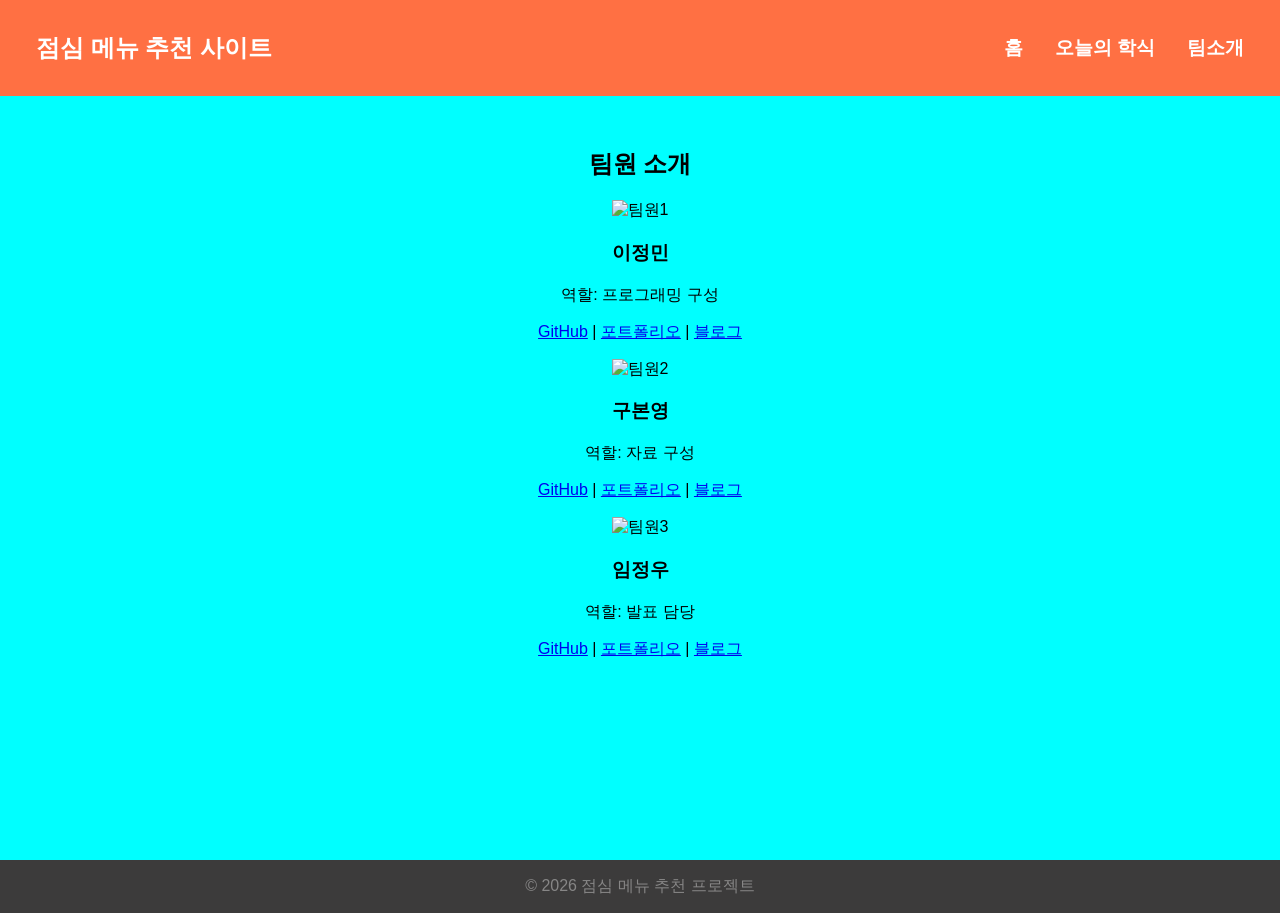
==== team.html @ a855310a "1st" ====
<!doctype html>
<html lang="ko">
  <head>
    <meta charset="UTF-8" />
    <title>팀 소개</title>
    <link rel="stylesheet" href="style.css" />
  </head>
  <body>
    <header>
      <div class="header-container">
        <h1>점심 메뉴 추천 사이트</h1>
        <nav>
          <ul>
            <li><a href="index.html">홈</a></li>
            <li>
              <a
                href="https://joongbu.ac.kr/diet/index.es?mid=a10406030000&p=C&d=2026-04-07"
                >오늘의 학식</a
              >
            </li>
            <li><a href="team.html">팀소개</a></li>
          </ul>
        </nav>
      </div>
    </header>

    <main>
      <section class="team">
        <h2>팀원 소개</h2>
        <div class="team-grid">
          <div class="team-card">
            <img src="images/member1.jpg" alt="팀원1" />
            <h3>이정민</h3>
            <p>역할: 프로그래밍 구성</p>
            <p>
              <a href="https://github.com/member1" target="_blank">GitHub</a> |
              <a href="https://portfolio-member1.com" target="_blank"
                >포트폴리오</a
              >
              |
              <a href="https://blog-member1.com" target="_blank">블로그</a>
            </p>
          </div>

          <div class="team-card">
            <img src="images/member2.jpg" alt="팀원2" />
            <h3>구본영</h3>
            <p>역할: 자료 구성</p>
            <p>
              <a href="https://github.com/member2" target="_blank">GitHub</a> |
              <a href="https://portfolio-member2.com" target="_blank"
                >포트폴리오</a
              >
              |
              <a href="https://blog-member2.com" target="_blank">블로그</a>
            </p>
          </div>

          <div class="team-card">
            <img src="images/member3.jpg" alt="팀원3" />
            <h3>임정우</h3>
            <p>역할: 발표 담당</p>
            <p>
              <a href="https://github.com/member3" target="_blank">GitHub</a> |
              <a href="https://portfolio-member3.com" target="_blank"
                >포트폴리오</a
              >
              |
              <a href="https://blog-member3.com" target="_blank">블로그</a>
            </p>
          </div>
        </div>
      </section>
    </main>

    <footer>
      <p>© 2026 점심 메뉴 추천 프로젝트</p>
    </footer>
  </body>
</html>
---- style.css ----
body {
  font-family: 'Arial', sans-serif;
  margin: 0;
  padding: 0;
}

header {
  background-color: #ff7043;
  color: white;
  padding: 1rem;
  text-align: center;
}

.header-container {
  display: flex;
  justify-content: space-between;
  align-items: center;
  margin: 0 auto;
}

header h1 {
  margin-left: 20px;
  font-size: 1.5rem;
}

main {
  height: 700px;
  background-color: aqua;
}

footer {
  margin: 0;
  background-color: rgb(60, 59, 59);
  color: rgba(255, 255, 255, 0.385);
  text-align: center;
  padding: 1rem;
}

footer p {
  margin: 0; /* 기본 여백 제거 */
}

nav ul {
  font-size: larger;
  list-style: none;
  margin-right: 20px;
  display: flex;
  justify-content: right;
  gap: 2rem;
}

nav a {
  color: white;
  text-decoration: none;
  font-weight: bold;
}

nav a:hover {
  text-decoration: underline;
}

main {
  padding: 2rem;
  text-align: center;
}

.menu-grid {
  display: grid;
  grid-template-columns: repeat(auto-fit, minmax(200px, 1fr));
  gap: 1rem;
}

.menu-card {
  border: 1px solid #ddd;
  border-radius: 8px;
  padding: 1rem;
  background-color: #f9f9f9;
}

.menu-card img {
  max-width: 100%;
  border-radius: 8px;
}

/* 반응형 */
@media (max-width: 600px) {
  nav ul {
    flex-direction: column;
  }
}

.menu-card {
  border: 1px solid #ddd;
  border-radius: 8px;
  padding: 1rem;
  background-color: #fff;
  max-width: 300px;
  margin: 1rem auto;
  text-align: center;
  box-shadow: 0 4px 8px rgba(0, 0, 0, 0.1);
  opacity: 0;
  transform: scale(0.8);
  transition: all 0.5s ease;
}

.menu-card img {
  max-width: 100%;
  border-radius: 8px;
}

.menu-card.show {
  opacity: 1;
  transform: scale(1);
}

.hidden {
  display: none;
}
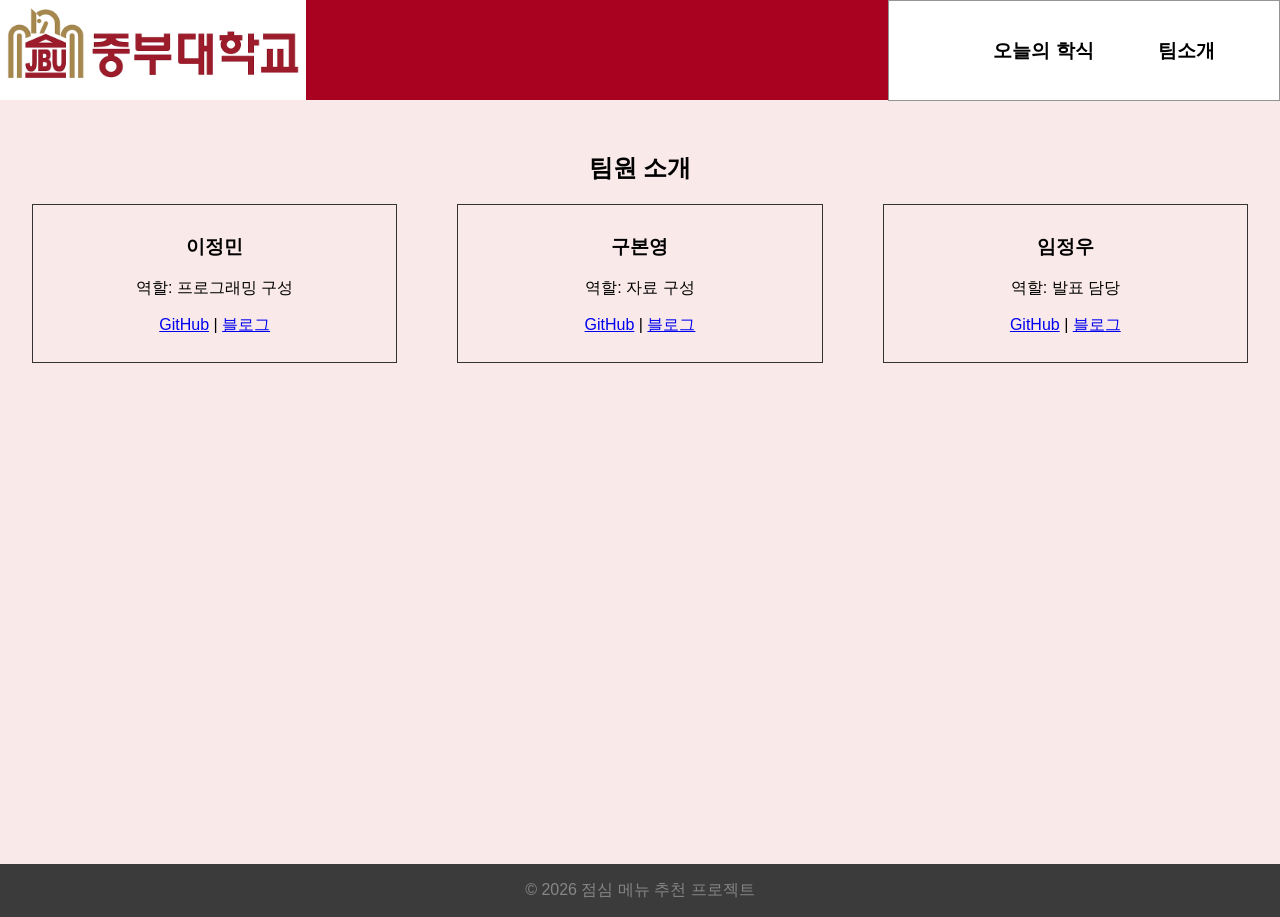
==== commit 1d14deee: "first commit" ====
--- a/team.html
+++ b/team.html
@@ -8,10 +8,9 @@
   <body>
     <header>
       <div class="header-container">
-        <h1>점심 메뉴 추천 사이트</h1>
+        <a href="index.html"> <img src="img/다운로드.jfif" alt="" /></a>
         <nav>
           <ul>
-            <li><a href="index.html">홈</a></li>
             <li>
               <a
                 href="https://joongbu.ac.kr/diet/index.es?mid=a10406030000&p=C&d=2026-04-07"
@@ -27,46 +26,35 @@
     <main>
       <section class="team">
         <h2>팀원 소개</h2>
-        <div class="team-grid">
+        <div class="team-flex">
           <div class="team-card">
-            <img src="images/member1.jpg" alt="팀원1" />
             <h3>이정민</h3>
             <p>역할: 프로그래밍 구성</p>
             <p>
-              <a href="https://github.com/member1" target="_blank">GitHub</a> |
-              <a href="https://portfolio-member1.com" target="_blank"
-                >포트폴리오</a
-              >
-              |
-              <a href="https://blog-member1.com" target="_blank">블로그</a>
+              <a href="https://github.com/initalk" target="_blank">GitHub</a> |
+              <a href="https://blog.naver.com/initalk">블로그</a>
             </p>
           </div>
 
           <div class="team-card">
-            <img src="images/member2.jpg" alt="팀원2" />
             <h3>구본영</h3>
             <p>역할: 자료 구성</p>
             <p>
-              <a href="https://github.com/member2" target="_blank">GitHub</a> |
-              <a href="https://portfolio-member2.com" target="_blank"
-                >포트폴리오</a
+              <a href="https://github.com/kubonyoung" target="_blank">GitHub</a>
+              |
+              <a href="https://blog.naver.com/youngyoung391" target="_blank"
+                >블로그</a
               >
-              |
-              <a href="https://blog-member2.com" target="_blank">블로그</a>
             </p>
           </div>
 
           <div class="team-card">
-            <img src="images/member3.jpg" alt="팀원3" />
             <h3>임정우</h3>
             <p>역할: 발표 담당</p>
             <p>
-              <a href="https://github.com/member3" target="_blank">GitHub</a> |
-              <a href="https://portfolio-member3.com" target="_blank"
-                >포트폴리오</a
-              >
+              <a href="https://github.com/limjung418" target="_blank">GitHub</a>
               |
-              <a href="https://blog-member3.com" target="_blank">블로그</a>
+              <a href="jungbusg123.blogspot.com" target="_blank">블로그</a>
             </p>
           </div>
         </div>
--- a/style.css
+++ b/style.css
@@ -5,9 +5,8 @@
 }
 
 header {
-  background-color: #ff7043;
-  color: white;
-  padding: 1rem;
+  width: auto;
+  background-color: #a90120;
   text-align: center;
 }
 
@@ -15,17 +14,53 @@
   display: flex;
   justify-content: space-between;
   align-items: center;
-  margin: 0 auto;
+  height: 100px;
 }
 
-header h1 {
-  margin-left: 20px;
-  font-size: 1.5rem;
+header img {
+  width: 100%;
+  height: 104px;
+}
+
+nav ul {
+  width: 350px;
+  font-size: larger;
+  list-style: none;
+  display: flex;
+  justify-content: center;
+  border: rgba(0, 0, 0, 0.421) solid 1px;
+  align-content: center;
+  height: 99px;
+  background-color: #fff;
+}
+
+nav li {
+  height: 100px;
+  padding-right: 2rem;
+  padding-left: 2rem;
+  align-content: center;
+}
+
+nav a {
+  color: black;
+  text-decoration: none;
+  font-weight: bold;
+}
+
+nav a:hover {
+  text-decoration: underline;
+  color: #a90120;
+}
+
+#divider {
+  color: rgba(0, 0, 0, 0.377);
 }
 
 main {
   height: 700px;
-  background-color: aqua;
+  background-color: #f9e9e9;
+  padding: 2rem;
+  text-align: center;
 }
 
 footer {
@@ -38,30 +73,6 @@
 
 footer p {
   margin: 0; /* 기본 여백 제거 */
-}
-
-nav ul {
-  font-size: larger;
-  list-style: none;
-  margin-right: 20px;
-  display: flex;
-  justify-content: right;
-  gap: 2rem;
-}
-
-nav a {
-  color: white;
-  text-decoration: none;
-  font-weight: bold;
-}
-
-nav a:hover {
-  text-decoration: underline;
-}
-
-main {
-  padding: 2rem;
-  text-align: center;
 }
 
 .menu-grid {
@@ -80,13 +91,6 @@
 .menu-card img {
   max-width: 100%;
   border-radius: 8px;
-}
-
-/* 반응형 */
-@media (max-width: 600px) {
-  nav ul {
-    flex-direction: column;
-  }
 }
 
 .menu-card {
@@ -116,3 +120,62 @@
 .hidden {
   display: none;
 }
+
+.team-flex {
+  display: flex;
+  gap: 60px;
+}
+
+.team-card {
+  flex: 1;
+  border: 1px solid #333;
+  padding: 10px;
+}
+
+@media (max-width: 700px) {
+  header {
+    margin-bottom: 133px;
+  }
+
+  .header-container {
+    background-color: #fff;
+    justify-content: center;
+  }
+
+  nav ul {
+    flex-direction: column;
+    background-color: #fff; /* 흰색 배경 */
+    position: absolute;
+    top: 80px;
+    right: 0;
+    width: 100%; /* 화면 전체 너비 */
+    padding: 1rem;
+  }
+
+  nav li {
+    padding: 1rem 0;
+    text-align: center;
+    border-bottom: 1px solid #ddd;
+  }
+
+  nav li:last-child {
+    border-bottom: none;
+  }
+
+  nav a {
+    color: #333; /* 흰 배경에서 잘 보이도록 글자색 변경 */
+    font-size: 1.2rem;
+  }
+
+  nav a:hover {
+    color: #a90120;
+  }
+
+  #divider {
+    display: none;
+  }
+
+  main {
+    height: 450px;
+  }
+}
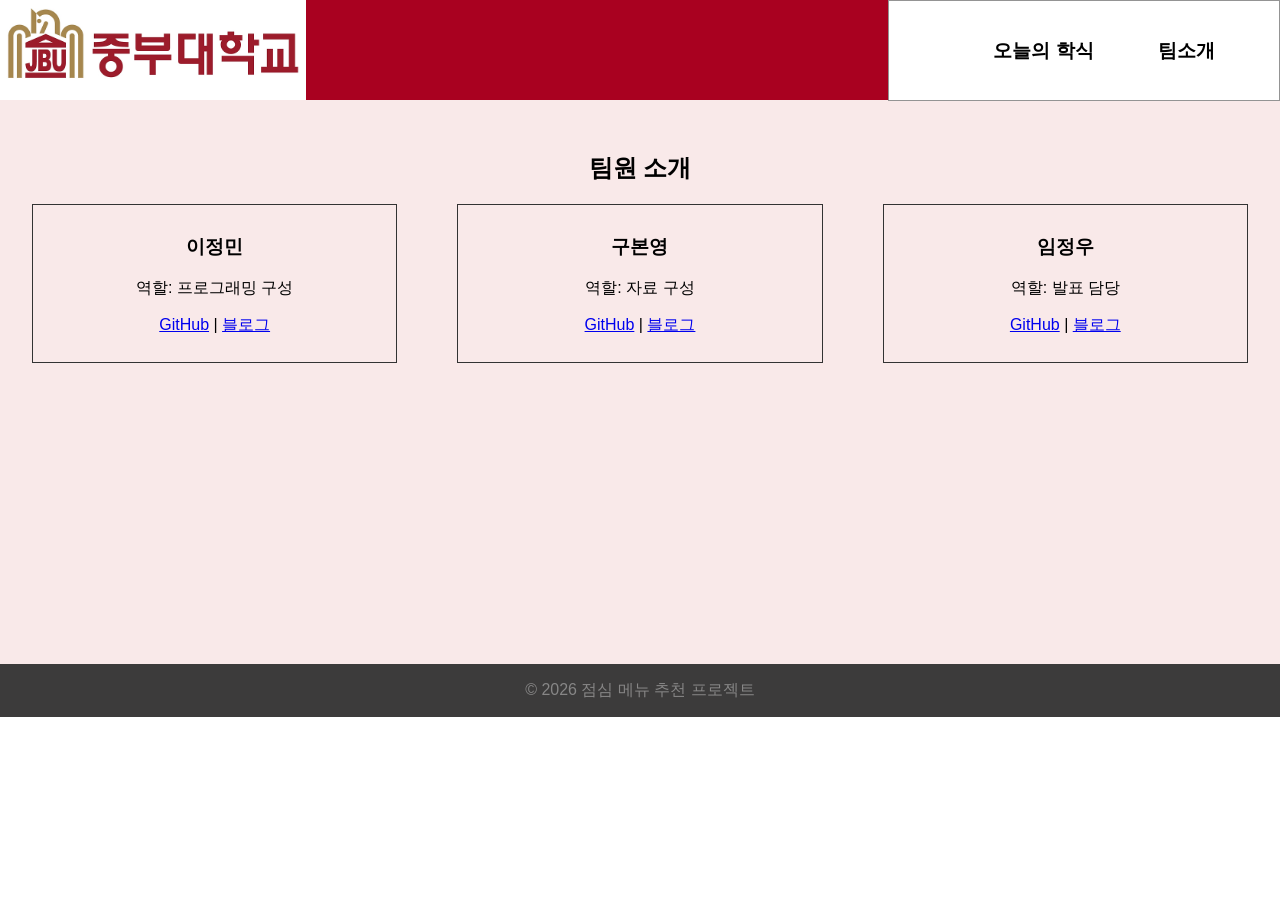
==== commit 144336bf: "device-width-update" ====
--- a/team.html
+++ b/team.html
@@ -3,6 +3,7 @@
   <head>
     <meta charset="UTF-8" />
     <title>팀 소개</title>
+    <meta name="viewport" content="width=device-width, initial-scale=1.0" />
     <link rel="stylesheet" href="style.css" />
   </head>
   <body>
--- a/style.css
+++ b/style.css
@@ -57,7 +57,7 @@
 }
 
 main {
-  height: 700px;
+  height: 500px;
   background-color: #f9e9e9;
   padding: 2rem;
   text-align: center;
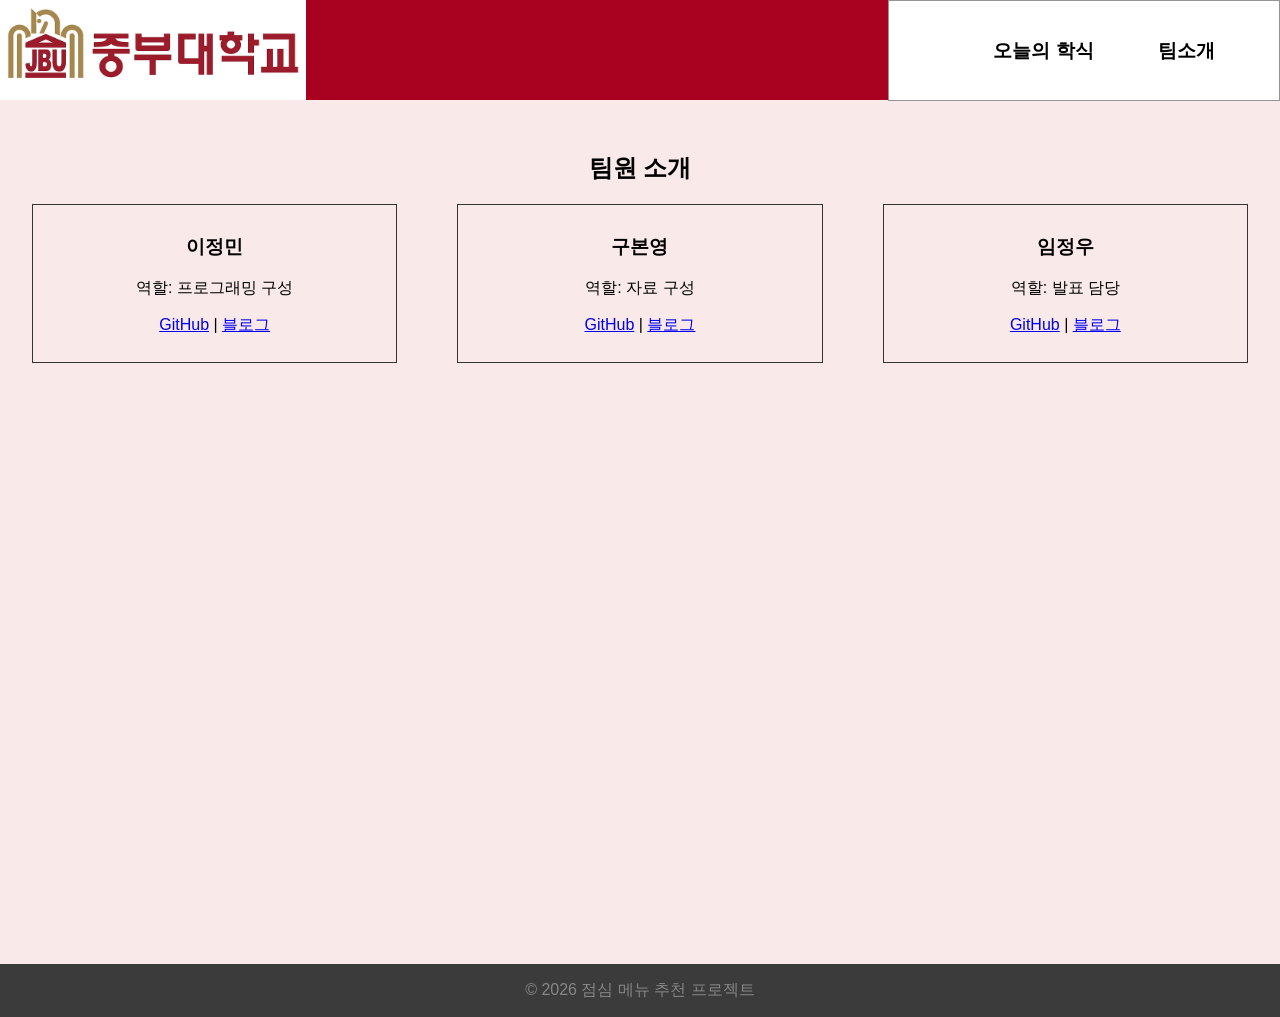
==== commit 164086c8: "team.html 업데이트" ====
--- a/team.html
+++ b/team.html
@@ -55,7 +55,7 @@
             <p>
               <a href="https://github.com/limjung418" target="_blank">GitHub</a>
               |
-              <a href="jungbusg123.blogspot.com" target="_blank">블로그</a>
+              <a href="https://jungbusg123.blogspot.com" target="_blank">블로그</a>
             </p>
           </div>
         </div>
--- a/style.css
+++ b/style.css
@@ -57,7 +57,7 @@
 }
 
 main {
-  height: 500px;
+  height: 800px;
   background-color: #f9e9e9;
   padding: 2rem;
   text-align: center;
@@ -89,7 +89,7 @@
 }
 
 .menu-card img {
-  max-width: 100%;
+  max-width: 97%;
   border-radius: 8px;
 }
 
@@ -144,11 +144,11 @@
 
   nav ul {
     flex-direction: column;
-    background-color: #fff; /* 흰색 배경 */
+    background-color: #fff;
     position: absolute;
     top: 80px;
     right: 0;
-    width: 100%; /* 화면 전체 너비 */
+    width: 92.6%;
     padding: 1rem;
   }
 
@@ -163,7 +163,7 @@
   }
 
   nav a {
-    color: #333; /* 흰 배경에서 잘 보이도록 글자색 변경 */
+    color: #333;
     font-size: 1.2rem;
   }
 
@@ -176,6 +176,10 @@
   }
 
   main {
-    height: 450px;
+    height: 800px;
+  }
+
+  .team-flex {
+    display: inherit;
   }
 }
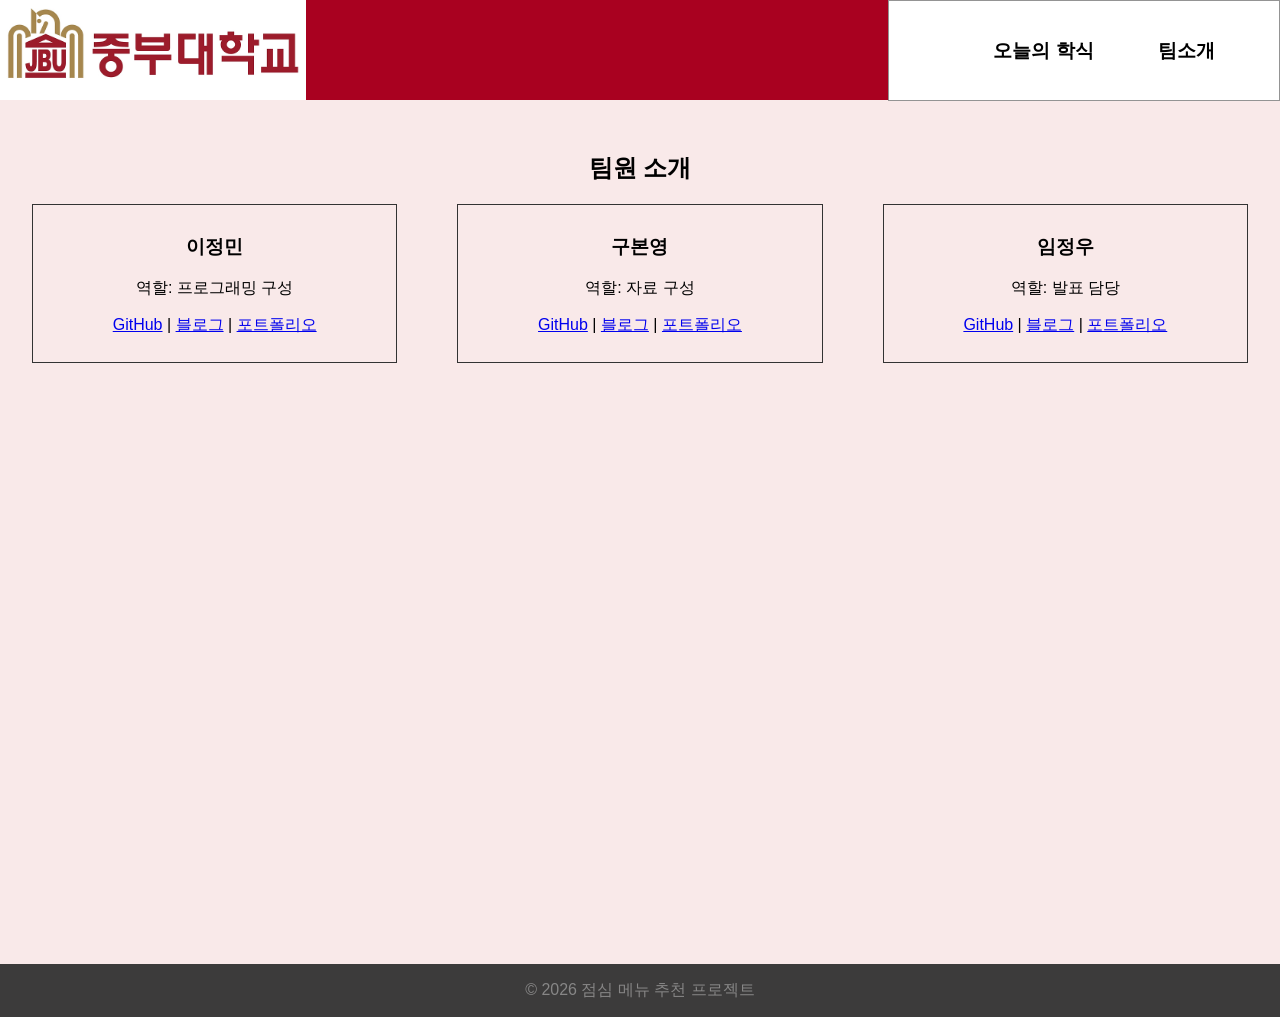
==== commit 28c209ac: "Update team.html" ====
--- a/team.html
+++ b/team.html
@@ -32,8 +32,9 @@
             <h3>이정민</h3>
             <p>역할: 프로그래밍 구성</p>
             <p>
-              <a href="https://github.com/initalk" target="_blank">GitHub</a> |
-              <a href="https://blog.naver.com/initalk">블로그</a>
+              <a href="https://github.com/initalk">GitHub</a> |
+              <a href="https://blog.naver.com/initalk">블로그</a> |
+              <a href="https://vercel.com/">포트폴리오</a>
             </p>
           </div>
 
@@ -41,11 +42,10 @@
             <h3>구본영</h3>
             <p>역할: 자료 구성</p>
             <p>
-              <a href="https://github.com/kubonyoung" target="_blank">GitHub</a>
+              <a href="https://github.com/kubonyoung">GitHub</a>
               |
-              <a href="https://blog.naver.com/youngyoung391" target="_blank"
-                >블로그</a
-              >
+              <a href="https://blog.naver.com/youngyoung391">블로그</a> | 
+              <a href="https://vercel.com/">포트폴리오</a>
             </p>
           </div>
 
@@ -53,9 +53,10 @@
             <h3>임정우</h3>
             <p>역할: 발표 담당</p>
             <p>
-              <a href="https://github.com/limjung418" target="_blank">GitHub</a>
+              <a href="https://github.com/limjung418">GitHub</a>
               |
-              <a href="https://jungbusg123.blogspot.com" target="_blank">블로그</a>
+              <a href="https://jungbusg123.blogspot.com">블로그</a> | 
+              <a href="https://vercel.com/">포트폴리오</a>
             </p>
           </div>
         </div>
--- a/style.css
+++ b/style.css
@@ -43,8 +43,10 @@
 
 nav a {
   color: black;
+  display: block;
   text-decoration: none;
   font-weight: bold;
+  width: 100%;
 }
 
 nav a:hover {
